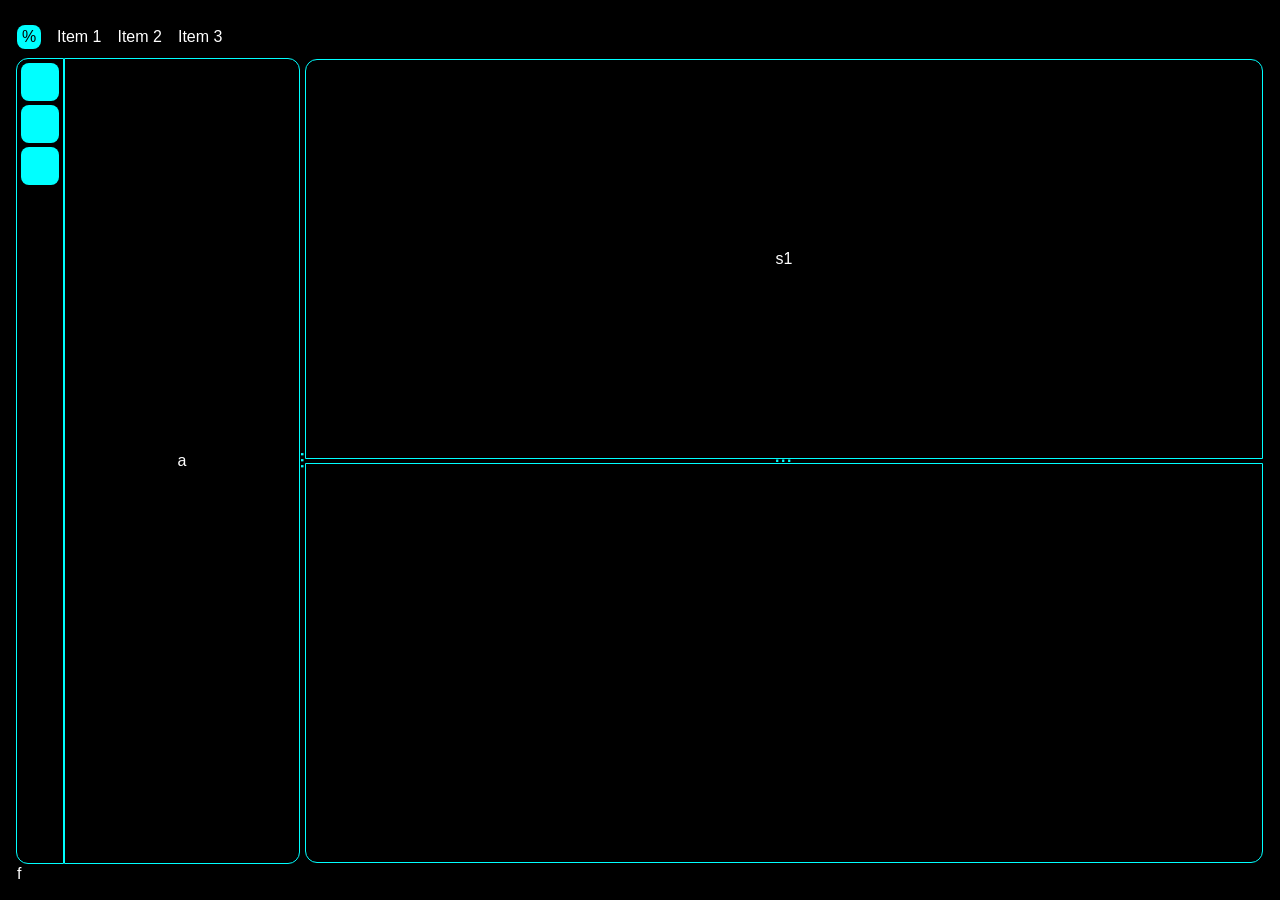
==== vscode-mockup/index.html @ e83f810a "Initial commit Co-Authored-By: Claude Opus 5.5 <noreply@anthropic.com>" ====
<!DOCTYPE html>
<html lang="pt-BR">
    <head>
        <meta charset="UTF-8">
        <meta name="viewport" content="width=device-width, initial-scale=1.0">
        <title>Design Pattern</title>
        <link rel="stylesheet" href="style.css">
    </head>
    <body>
        <header id="mHeader">
            <div id="mLogo">%</div>
            <ul id="mMenu">
                <li>Item 1</li>
                <li>Item 2</li>
                <li>Item 3</li>
            </ul>
        </header>
        <nav id="mNav">
            <ul>
                <li></li>
                <li></li>
                <li></li>
            </ul>
        </nav>
        <aside id="mAside">
            <span>a</span>
            <span class="aside-indicator">...</span>
        </aside>
        <main id="mMain">
            <section id="s1">
                <span>s1</span>
                <span class="main-indicator">...</span>
            </section>
            <section id="s2"></section>
        </main>
        <footer id="mFooter">f</footer>

        <script src="main.js"></script>
    </body>
</html>
---- vscode-mockup/style.css ----
* {
    margin: 0;
    padding: 0;
    box-sizing: border-box;
    font-family: sans-serif;
}

body {
    height: 100dvh;
    background-color: black;
    display: grid;
    grid-template-rows: auto 1fr auto;
    grid-template-columns: 48px var(--aside-width, 1fr) 4fr;
    grid-template-areas:
        "mHeader mHeader mHeader"
        "mNav mAside mMain"
        "mFooter mFooter mFooter";
    padding: 1rem;
    overflow: hidden;
}

body > * {
    border: 1px solid #000;
    color: #fff;
}

#mHeader, #mNav, #mAside, #mMain, #mFooter {
    
}

#mHeader {
    grid-area: mHeader;
    display: grid;
    grid-auto-flow: column;
    grid-template-columns: auto 1fr;
    gap: 0.5rem;
    #mLogo {
        display: grid;
        place-items: center;
        background-color: #0ff;
        color: #000;
        width: 24px;
        height: 24px;
        margin-block: 0.5rem;
        border-radius: 0.5rem;
    }
    #mMenu {
        display: grid;
        grid-auto-flow: column;
        justify-content: start;
        li {
            list-style: none;
            padding-inline: 0.5rem;
            background-color: #000;
            height: 24px;
            margin-block: 0.5rem;
            border-radius: 0.5rem;
            cursor: pointer;
            display: grid;
            place-items: center;
            &:hover {
                background-color: #0ff;
                color: #000;
            }
        }
    }
}
#mNav {
    grid-area: mNav;
    border-color: #0ff;
    border-radius: 0.75rem 0 0 0.75rem;
    ul {
        list-style: none;
        display: grid;
        gap: 0.25rem;
        padding: 0.25rem;
        li {
            background-color: #0ff;
            aspect-ratio: 1/1;
            border-radius: 0.5rem;
            cursor: pointer;
            display: grid;
            place-items: center;
            &:hover {
                background-color: #0ff;
                color: #000;
            }
        }
    }
}
#mAside {
    grid-area: mAside;
    border-color: #0ff;
    border-radius: 0 0.75rem 0.75rem 0;
    margin-right: .25rem;
    position: relative;
    display: grid;
    place-items: center;
}

.aside-indicator {
    position: absolute;
    right: -1.00em;
    top: 50%;
    transform: translateY(-50%) rotate(90deg);
    color: #0ff;
    font-weight: 700;
    letter-spacing: 0.1rem;
    line-height: 1;
    cursor: col-resize;
    user-select: none;
}

#mMain {
    grid-area: mMain;
    display: grid;
    grid-template-rows: 1fr var(--bottom-height, 1fr);
    overflow: hidden;
    gap: .25rem;
}

#s1 {
    display: grid;
    place-items: center;
    border: 1px solid #0ff;
    border-radius: 0.75rem 0.75rem 0 0;
    position: relative;
}

#s2 {
    display: grid;
    place-items: center;
    border: 1px solid #0ff;
    border-radius: 0 0 0.75rem 0.75rem;
}

.main-indicator {
    position: absolute;
    bottom: -0.45em;
    left: 50%;
    transform: translateX(-50%);
    color: #0ff;
    font-weight: 700;
    letter-spacing: 0.1rem;
    line-height: 1;
    cursor: row-resize;
    user-select: none;
    z-index: 10;
}

#mFooter {
    grid-area: mFooter;
}
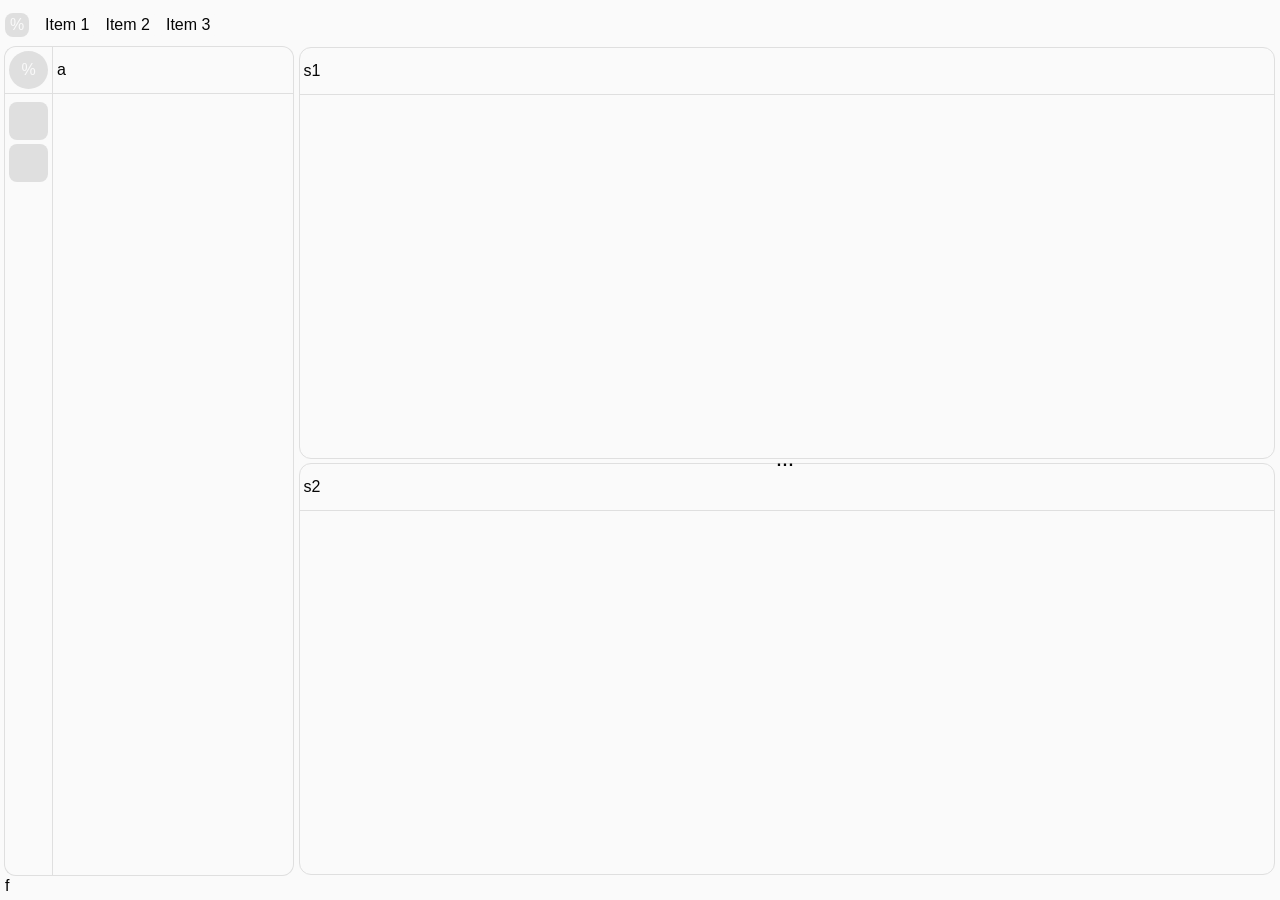
==== commit f18127b4: "Ajusta layout e divisores do mockup" ====
--- a/vscode-mockup/index.html
+++ b/vscode-mockup/index.html
@@ -16,22 +16,26 @@
             </ul>
         </header>
         <nav id="mNav">
+            <div class="nav-logo">%</div>
+            <div class="nav-divider" aria-hidden="true"></div>
             <ul>
-                <li></li>
                 <li></li>
                 <li></li>
             </ul>
         </nav>
+        <div id="mNavDivider" aria-hidden="true"></div>
         <aside id="mAside">
-            <span>a</span>
-            <span class="aside-indicator">...</span>
+            <header class="aside-header">a</header>
         </aside>
         <main id="mMain">
-            <section id="s1">
-                <span>s1</span>
+            <span class="aside-indicator">...</span>
+            <section id="s1" class="panel-header">
+                <header class="section-header">s1</header>
+            </section>
+            <section id="s2">
+                <header class="section-header">s2</header>
                 <span class="main-indicator">...</span>
             </section>
-            <section id="s2"></section>
         </main>
         <footer id="mFooter">f</footer>
 
--- a/vscode-mockup/style.css
+++ b/vscode-mockup/style.css
@@ -1,3 +1,14 @@
+:root {
+    --layout-padding: 0.25rem;
+    --nav-width: 48px;
+    --nav-item-height: calc(var(--nav-width) - 2px - (2 * var(--layout-padding)));
+    --section-header-height: calc(var(--nav-item-height) + (2 * var(--layout-padding)) + 1px);
+    --color-black: #fafafa;
+    --color-white: #060606;
+    --color-cyan: #dfdfdf;
+    --color-transparent: transparent;
+}
+
 * {
     margin: 0;
     padding: 0;
@@ -7,25 +18,21 @@
 
 body {
     height: 100dvh;
-    background-color: black;
+    background-color: var(--color-black);
     display: grid;
     grid-template-rows: auto 1fr auto;
-    grid-template-columns: 48px var(--aside-width, 1fr) 4fr;
+    grid-template-columns: var(--nav-width) 1px var(--aside-width, 1fr) 4fr;
     grid-template-areas:
-        "mHeader mHeader mHeader"
-        "mNav mAside mMain"
-        "mFooter mFooter mFooter";
-    padding: 1rem;
+        "mHeader mHeader mHeader mHeader"
+        "mNav mNavDivider mAside mMain"
+        "mFooter mFooter mFooter mFooter";
+    padding: var(--layout-padding);
     overflow: hidden;
 }
 
 body > * {
-    border: 1px solid #000;
-    color: #fff;
-}
-
-#mHeader, #mNav, #mAside, #mMain, #mFooter {
-    
+    border: 1px solid var(--color-black);
+    color: var(--color-white);
 }
 
 #mHeader {
@@ -37,8 +44,8 @@
     #mLogo {
         display: grid;
         place-items: center;
-        background-color: #0ff;
-        color: #000;
+        background-color: var(--color-cyan);
+        color: var(--color-black);
         width: 24px;
         height: 24px;
         margin-block: 0.5rem;
@@ -51,7 +58,7 @@
         li {
             list-style: none;
             padding-inline: 0.5rem;
-            background-color: #000;
+            background-color: var(--color-black);
             height: 24px;
             margin-block: 0.5rem;
             border-radius: 0.5rem;
@@ -59,93 +66,228 @@
             display: grid;
             place-items: center;
             &:hover {
-                background-color: #0ff;
-                color: #000;
+                background-color: var(--color-cyan);
+                color: var(--color-black);
             }
         }
     }
 }
 #mNav {
     grid-area: mNav;
-    border-color: #0ff;
+    border-color: var(--color-cyan);
+    border-right: 0;
     border-radius: 0.75rem 0 0 0.75rem;
+    display: grid;
+    grid-template-rows: calc(var(--nav-item-height) + var(--layout-padding)) 1px 1fr;
+    align-content: start;
+    justify-items: stretch;
+    gap: var(--layout-padding);
+
+    > .nav-logo {
+        width: calc(100% - (2 * var(--layout-padding)));
+        height: var(--nav-item-height);
+        margin: var(--layout-padding);
+        background-color: var(--color-cyan);
+        color: var(--color-black);
+        border-radius: 50%;
+        cursor: pointer;
+        display: grid;
+        place-items: center;
+    }
+
+    > .nav-divider {
+        width: 100%;
+        height: 1px;
+        background-color: var(--color-cyan);
+    }
+
     ul {
         list-style: none;
         display: grid;
-        gap: 0.25rem;
-        padding: 0.25rem;
+        width: 100%;
+        min-width: 0;
+        align-content: start;
+        grid-auto-rows: var(--nav-item-height);
+        gap: var(--layout-padding);
+        padding: var(--layout-padding);
         li {
-            background-color: #0ff;
-            aspect-ratio: 1/1;
+            background-color: var(--color-cyan);
+            width: 100%;
+            height: var(--nav-item-height);
             border-radius: 0.5rem;
             cursor: pointer;
             display: grid;
             place-items: center;
             &:hover {
-                background-color: #0ff;
-                color: #000;
+                background-color: var(--color-cyan);
+                color: var(--color-black);
             }
         }
-    }
+
+    }
+}
+#mNavDivider {
+    grid-area: mNavDivider;
+    border: 0;
+    background-color: var(--color-cyan);
 }
 #mAside {
     grid-area: mAside;
-    border-color: #0ff;
+    border-color: var(--color-cyan);
+    border-left: 0;
     border-radius: 0 0.75rem 0.75rem 0;
     margin-right: .25rem;
     position: relative;
     display: grid;
-    place-items: center;
+    align-content: start;
+    justify-items: stretch;
+}
+
+.aside-header {
+    width: 100%;
+    height: var(--section-header-height);
+    padding: var(--layout-padding);
+    display: flex;
+    align-items: center;
+    justify-content: flex-start;
+    border-bottom: 1px solid var(--color-cyan);
 }
 
 .aside-indicator {
     position: absolute;
-    right: -1.00em;
-    top: 50%;
-    transform: translateY(-50%) rotate(90deg);
-    color: #0ff;
-    font-weight: 700;
-    letter-spacing: 0.1rem;
-    line-height: 1;
+    left: -5px;
+    top: 0;
+    bottom: 0;
+    color: var(--color-transparent);
     cursor: col-resize;
     user-select: none;
+    z-index: 10;
+    width: 4px;
+    display: grid;
+    place-items: center;
+    font-size: 0;
+    font-weight: 700;
+    line-height: 1;
+    letter-spacing: 0.1rem;
+    /* transition: color 150ms ease, background-color 150ms ease, box-shadow 150ms ease; */
+
+    &::after {
+        content: "";
+        position: absolute;
+        top: 50%;
+        left: 50%;
+        transform: translate(-50%, -50%) rotate(90deg);
+        color: var(--color-white);
+        font-size: 1rem;
+        white-space: nowrap;
+    }
+
+    &:hover {
+        color: var(--color-transparent);
+        background-color: var(--color-white);
+        box-shadow: 0 0 0.5rem var(--color-cyan);
+
+        &::after {
+            color: var(--color-black);
+        }
+    }
 }
 
 #mMain {
     grid-area: mMain;
+    position: relative;
     display: grid;
     grid-template-rows: 1fr var(--bottom-height, 1fr);
-    overflow: hidden;
+    overflow: visible;
     gap: .25rem;
 }
 
+#mMain.is-vertical {
+    grid-template-rows: 1fr;
+    grid-template-columns: var(--left-width, 1fr) var(--right-width, 1fr);
+
+    #s1,
+    #s2 {
+        min-width: 0;
+    }
+
+    .main-indicator {
+        top: 0;
+        left: -2px;
+        width: 4px;
+        height: 100%;
+        cursor: col-resize;
+    }
+}
+
 #s1 {
     display: grid;
-    place-items: center;
-    border: 1px solid #0ff;
-    border-radius: 0.75rem 0.75rem 0 0;
+    align-content: start;
+    justify-items: start;
+    border: 1px solid var(--color-cyan);
+    border-radius: 0.75rem;
     position: relative;
 }
 
 #s2 {
     display: grid;
-    place-items: center;
-    border: 1px solid #0ff;
-    border-radius: 0 0 0.75rem 0.75rem;
+    align-content: start;
+    justify-items: start;
+    border: 1px solid var(--color-cyan);
+    border-radius: 0.75rem;
+    position: relative;
+}
+
+.section-header {
+    width: 100%;
+    height: var(--section-header-height);
+    padding: var(--layout-padding);
+    display: flex;
+    align-items: center;
+    justify-content: flex-start;
+    background-color: var(--color-transparent);
+    color: var(--color-white);
+    border-bottom: 1px solid var(--color-cyan);
 }
 
 .main-indicator {
     position: absolute;
-    bottom: -0.45em;
-    left: 50%;
-    transform: translateX(-50%);
-    color: #0ff;
+    top: -5px;
+    left: -2px;
+    color: var(--color-transparent);
     font-weight: 700;
     letter-spacing: 0.1rem;
     line-height: 1;
     cursor: row-resize;
     user-select: none;
     z-index: 10;
+    background-color: var(--color-transparent);
+    width: calc(100% + 2px);
+    height: 4px;
+    display: grid;
+    place-items: center;
+    /* transition: color 150ms ease, background-color 150ms ease, box-shadow 150ms ease; */
+
+    &::after {
+        content: "...";
+        position: absolute;
+        top: 50%;
+        left: 50%;
+        transform: translate(-50%, -50%);
+        color: var(--color-white);
+        font-size: 1rem;
+        white-space: nowrap;
+    }
+
+    &:hover {
+        color: var(--color-transparent);
+        background-color: var(--color-white);
+        box-shadow: 0 0 0.5rem var(--color-cyan);
+
+        &::after {
+            color: var(--color-black);
+        }
+    }
 }
 
 #mFooter {
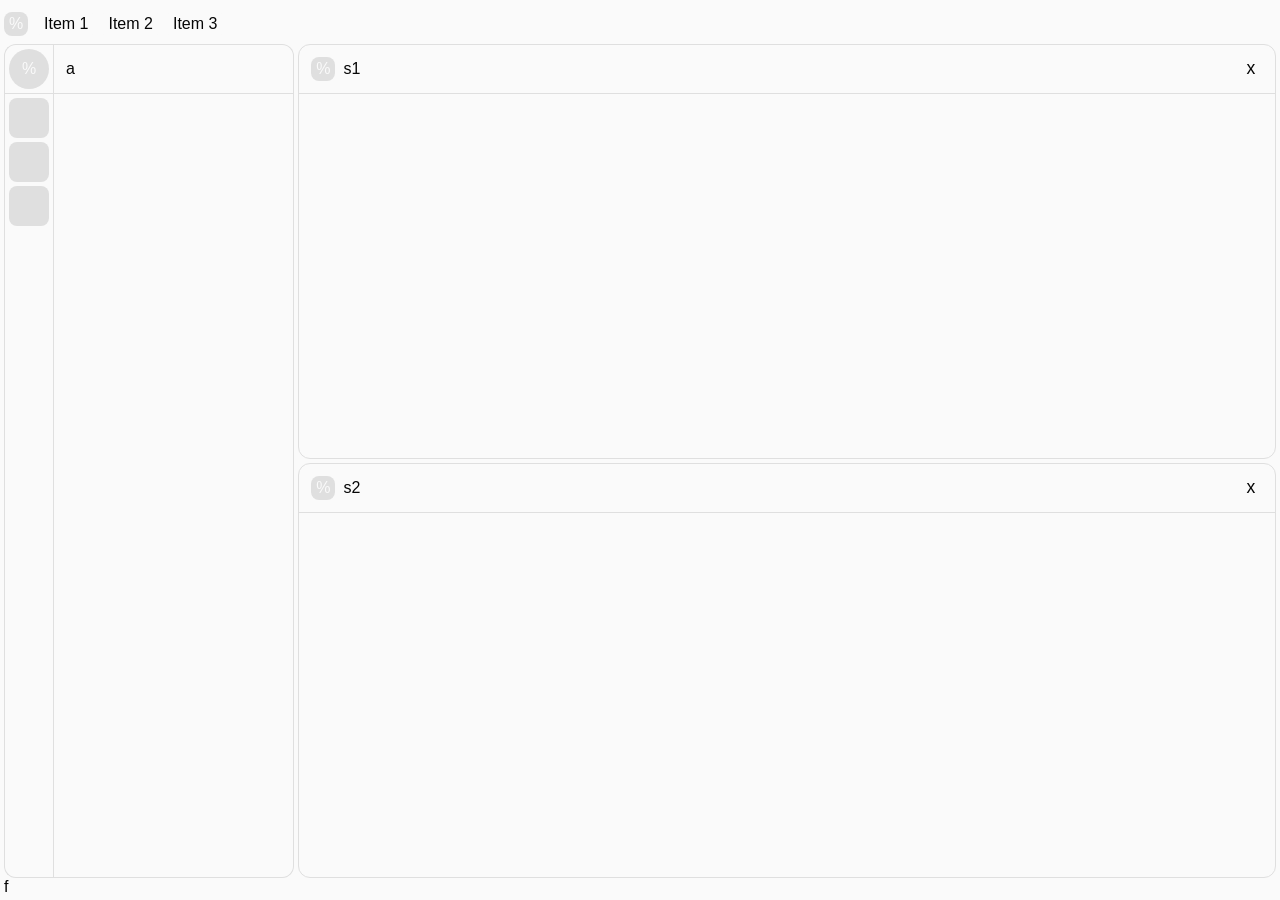
==== commit 1b59a7f1: "Aprimora headers e layout do mockup" ====
--- a/vscode-mockup/index.html
+++ b/vscode-mockup/index.html
@@ -15,28 +15,43 @@
                 <li>Item 3</li>
             </ul>
         </header>
+
         <nav id="mNav">
             <div class="nav-logo">%</div>
             <div class="nav-divider" aria-hidden="true"></div>
             <ul>
                 <li></li>
                 <li></li>
+                <li></li>
             </ul>
         </nav>
+
         <div id="mNavDivider" aria-hidden="true"></div>
+
         <aside id="mAside">
             <header class="aside-header">a</header>
+            <span class="aside-indicator" title="Arraste para redimensionar"><span class="indicator-dots">...</span></span>
         </aside>
+
         <main id="mMain">
-            <span class="aside-indicator">...</span>
-            <section id="s1" class="panel-header">
-                <header class="section-header">s1</header>
+            <section id="s1">
+                <header class="section-header">
+                    <span class="section-icon">%</span>
+                    <span class="section-title">s1</span>
+                    <button class="section-close" type="button" aria-label="Fechar s1">x</button>
+                </header>
             </section>
+
             <section id="s2">
-                <header class="section-header">s2</header>
-                <span class="main-indicator">...</span>
+                <header class="section-header">
+                    <span class="section-icon">%</span>
+                    <span class="section-title">s2</span>
+                    <button class="section-close" type="button" aria-label="Fechar s2">x</button>
+                </header>
+                <span class="main-indicator" title="Arraste para redimensionar ou duplo clique para alternar vertical/horizontal"><span class="indicator-dots">...</span></span>
             </section>
         </main>
+
         <footer id="mFooter">f</footer>
 
         <script src="main.js"></script>
--- a/vscode-mockup/style.css
+++ b/vscode-mockup/style.css
@@ -1,8 +1,12 @@
 :root {
-    --layout-padding: 0.25rem;
-    --nav-width: 48px;
-    --nav-item-height: calc(var(--nav-width) - 2px - (2 * var(--layout-padding)));
-    --section-header-height: calc(var(--nav-item-height) + (2 * var(--layout-padding)) + 1px);
+    /* Dimensões base consistentes */
+    --nav-item-size: 40px;                 /* Tamanho exato do item (40x40px) */
+    --nav-padding: 4px;                    /* Padding interno do Nav */
+    --nav-width: calc(var(--nav-item-size) + (var(--nav-padding) * 2) + 1px); /* 40 + 8 + 1 (borda) = 49px */
+    --header-height: 49px;                 /* Altura consistente dos cabeçalhos (.section-header, .aside-header) perfeitamente alinhada com o topo do nav */
+    --gap-size: 0.25rem;                   /* 4px de gap padrão */
+    
+    /* Cores do seu tema */
     --color-black: #fafafa;
     --color-white: #060606;
     --color-cyan: #dfdfdf;
@@ -26,21 +30,23 @@
         "mHeader mHeader mHeader mHeader"
         "mNav mNavDivider mAside mMain"
         "mFooter mFooter mFooter mFooter";
-    padding: var(--layout-padding);
+    padding: var(--gap-size);
     overflow: hidden;
 }
 
 body > * {
-    border: 1px solid var(--color-black);
     color: var(--color-white);
 }
 
+/* ================= HEADER SUPERIOR ================= */
 #mHeader {
     grid-area: mHeader;
     display: grid;
     grid-auto-flow: column;
     grid-template-columns: auto 1fr;
     gap: 0.5rem;
+    align-items: center;
+
     #mLogo {
         display: grid;
         place-items: center;
@@ -51,10 +57,13 @@
         margin-block: 0.5rem;
         border-radius: 0.5rem;
     }
+
     #mMenu {
         display: grid;
         grid-auto-flow: column;
         justify-content: start;
+        gap: 0.25rem;
+
         li {
             list-style: none;
             padding-inline: 0.5rem;
@@ -65,6 +74,7 @@
             cursor: pointer;
             display: grid;
             place-items: center;
+
             &:hover {
                 background-color: var(--color-cyan);
                 color: var(--color-black);
@@ -72,224 +82,278 @@
         }
     }
 }
+
+/* ================= NAV (ACTIVITY BAR) ================= */
 #mNav {
     grid-area: mNav;
-    border-color: var(--color-cyan);
+    border: 1px solid var(--color-cyan);
     border-right: 0;
     border-radius: 0.75rem 0 0 0.75rem;
-    display: grid;
-    grid-template-rows: calc(var(--nav-item-height) + var(--layout-padding)) 1px 1fr;
-    align-content: start;
-    justify-items: stretch;
-    gap: var(--layout-padding);
+    display: flex;
+    flex-direction: column;
+    align-items: center;
+    padding-block: var(--nav-padding);
+    padding-inline: 0;
+    gap: var(--nav-padding);
+    width: var(--nav-width);
 
     > .nav-logo {
-        width: calc(100% - (2 * var(--layout-padding)));
-        height: var(--nav-item-height);
-        margin: var(--layout-padding);
+        width: var(--nav-item-size);
+        height: var(--nav-item-size);
         background-color: var(--color-cyan);
         color: var(--color-black);
         border-radius: 50%;
         cursor: pointer;
         display: grid;
         place-items: center;
+        flex-shrink: 0;
     }
 
     > .nav-divider {
         width: 100%;
         height: 1px;
         background-color: var(--color-cyan);
+        flex-shrink: 0;
     }
 
     ul {
         list-style: none;
-        display: grid;
+        display: flex;
+        flex-direction: column;
+        align-items: center;
+        gap: var(--nav-padding);
         width: 100%;
-        min-width: 0;
-        align-content: start;
-        grid-auto-rows: var(--nav-item-height);
-        gap: var(--layout-padding);
-        padding: var(--layout-padding);
+
         li {
             background-color: var(--color-cyan);
-            width: 100%;
-            height: var(--nav-item-height);
+            width: var(--nav-item-size);
+            height: var(--nav-item-size);
             border-radius: 0.5rem;
             cursor: pointer;
             display: grid;
             place-items: center;
+            flex-shrink: 0;
+
             &:hover {
                 background-color: var(--color-cyan);
                 color: var(--color-black);
             }
         }
-
-    }
-}
+    }
+}
+
 #mNavDivider {
     grid-area: mNavDivider;
     border: 0;
     background-color: var(--color-cyan);
 }
+
+/* ================= ASIDE ================= */
 #mAside {
     grid-area: mAside;
-    border-color: var(--color-cyan);
+    border: 1px solid var(--color-cyan);
     border-left: 0;
     border-radius: 0 0.75rem 0.75rem 0;
-    margin-right: .25rem;
+    margin-right: var(--gap-size);
     position: relative;
-    display: grid;
-    align-content: start;
-    justify-items: stretch;
+    display: flex;
+    flex-direction: column;
+    overflow: visible;
 }
 
 .aside-header {
     width: 100%;
-    height: var(--section-header-height);
-    padding: var(--layout-padding);
-    display: flex;
-    align-items: center;
-    justify-content: flex-start;
+    height: var(--header-height);
+    padding-inline: 0.75rem;
+    display: flex;
+    align-items: center;
     border-bottom: 1px solid var(--color-cyan);
-}
-
+    flex-shrink: 0;
+}
+
+/* ================= RESIZE INDICATOR ASIDE ================= */
 .aside-indicator {
     position: absolute;
-    left: -5px;
+    right: calc(-1 * var(--gap-size) - 2px);
     top: 0;
     bottom: 0;
-    color: var(--color-transparent);
+    width: calc(var(--gap-size) + 4px);
     cursor: col-resize;
     user-select: none;
-    z-index: 10;
-    width: 4px;
-    display: grid;
-    place-items: center;
-    font-size: 0;
+    z-index: 20;
+    display: flex;
+    align-items: center;
+    justify-content: center;
+    background-color: transparent;
+    transition: background-color 150ms ease, box-shadow 150ms ease, color 150ms ease;
+    border-radius: 4px;
+    color: var(--color-cyan);
     font-weight: 700;
+    letter-spacing: 0.1rem;
+    font-size: 1rem;
     line-height: 1;
-    letter-spacing: 0.1rem;
-    /* transition: color 150ms ease, background-color 150ms ease, box-shadow 150ms ease; */
-
-    &::after {
-        content: "";
-        position: absolute;
-        top: 50%;
-        left: 50%;
-        transform: translate(-50%, -50%) rotate(90deg);
-        color: var(--color-white);
-        font-size: 1rem;
-        white-space: nowrap;
+    color: var(--color-transparent);
+
+    .indicator-dots {
+        display: inline-block;
+        transform: rotate(90deg);
+        pointer-events: none;
+        transition: color 150ms ease;
     }
 
     &:hover {
-        color: var(--color-transparent);
         background-color: var(--color-white);
         box-shadow: 0 0 0.5rem var(--color-cyan);
-
-        &::after {
+        color: var(--color-black);
+
+        .indicator-dots {
             color: var(--color-black);
         }
     }
 }
 
+/* ================= MAIN (SECTIONS S1 E S2) ================= */
 #mMain {
     grid-area: mMain;
     position: relative;
     display: grid;
     grid-template-rows: 1fr var(--bottom-height, 1fr);
+    gap: var(--gap-size);
     overflow: visible;
-    gap: .25rem;
 }
 
 #mMain.is-vertical {
     grid-template-rows: 1fr;
-    grid-template-columns: var(--left-width, 1fr) var(--right-width, 1fr);
-
-    #s1,
-    #s2 {
-        min-width: 0;
-    }
+    grid-template-columns: var(--left-width, 1fr) 1fr;
 
     .main-indicator {
         top: 0;
-        left: -2px;
-        width: 4px;
+        bottom: 0;
+        left: calc(-1 * var(--gap-size) - 2px);
+        width: calc(var(--gap-size) + 4px);
         height: 100%;
         cursor: col-resize;
-    }
-}
-
-#s1 {
-    display: grid;
-    align-content: start;
-    justify-items: start;
+
+        .indicator-dots {
+            transform: rotate(90deg);
+        }
+    }
+}
+
+#s1, #s2 {
+    display: flex;
+    flex-direction: column;
     border: 1px solid var(--color-cyan);
     border-radius: 0.75rem;
     position: relative;
-}
-
-#s2 {
-    display: grid;
-    align-content: start;
-    justify-items: start;
-    border: 1px solid var(--color-cyan);
-    border-radius: 0.75rem;
-    position: relative;
+    overflow: visible;
+    min-height: 0;
+    min-width: 0;
 }
 
 .section-header {
     width: 100%;
-    height: var(--section-header-height);
-    padding: var(--layout-padding);
-    display: flex;
-    align-items: center;
-    justify-content: flex-start;
+    height: var(--header-height);
+    padding-inline: 0.75rem;
+    display: grid;
+    grid-template-columns: 24px 1fr auto;
+    gap: 0.5rem;
+    align-items: center;
+    border-bottom: 1px solid var(--color-cyan);
+    border-radius: 0.75rem 0.75rem 0 0;
+    flex-shrink: 0;
+}
+
+.section-icon {
+    width: 24px;
+    height: 24px;
+    display: grid;
+    place-items: center;
+    background-color: var(--color-cyan);
+    color: var(--color-black);
+    border-radius: 0.5rem;
+}
+
+.section-title {
+    min-width: 0;
+    font-weight: 500;
+}
+
+.section-close {
+    width: 24px;
+    height: 24px;
+    border: 0;
+    padding: 0;
+    display: grid;
+    place-items: center;
     background-color: var(--color-transparent);
     color: var(--color-white);
-    border-bottom: 1px solid var(--color-cyan);
-}
-
+    font: inherit;
+    font-size: 1.1rem;
+    line-height: 1;
+    cursor: pointer;
+    border-radius: 0.25rem;
+
+    &:hover {
+        background-color: var(--color-cyan);
+        color: var(--color-black);
+    }
+}
+
+/* ================= RESIZE INDICATOR MAIN ================= */
 .main-indicator {
     position: absolute;
-    top: -5px;
-    left: -2px;
-    color: var(--color-transparent);
+    top: calc(-1 * var(--gap-size) - 2px);
+    left: 0;
+    width: 100%;
+    height: calc(var(--gap-size) + 4px);
+    cursor: row-resize;
+    user-select: none;
+    z-index: 20;
+    display: flex;
+    align-items: center;
+    justify-content: center;
+    background-color: transparent;
+    transition: background-color 150ms ease, box-shadow 150ms ease, color 150ms ease;
+    border-radius: 4px;
+    color: var(--color-cyan);
     font-weight: 700;
     letter-spacing: 0.1rem;
+    font-size: 1rem;
     line-height: 1;
-    cursor: row-resize;
-    user-select: none;
-    z-index: 10;
-    background-color: var(--color-transparent);
-    width: calc(100% + 2px);
-    height: 4px;
-    display: grid;
-    place-items: center;
-    /* transition: color 150ms ease, background-color 150ms ease, box-shadow 150ms ease; */
-
-    &::after {
-        content: "...";
-        position: absolute;
-        top: 50%;
-        left: 50%;
-        transform: translate(-50%, -50%);
-        color: var(--color-white);
-        font-size: 1rem;
-        white-space: nowrap;
+    color: var(--color-transparent);
+
+    .indicator-dots {
+        display: inline-block;
+        pointer-events: none;
+        transition: color 150ms ease, transform 150ms ease;
     }
 
     &:hover {
-        color: var(--color-transparent);
         background-color: var(--color-white);
         box-shadow: 0 0 0.5rem var(--color-cyan);
-
-        &::after {
+        color: var(--color-black);
+
+        .indicator-dots {
             color: var(--color-black);
         }
     }
 }
 
+/* ================= FOOTER ================= */
 #mFooter {
     grid-area: mFooter;
 }
+
+/* ================= ACTIVE DRAG STATES ================= */
+body.is-resizing-col,
+body.is-resizing-col * {
+    cursor: col-resize !important;
+    user-select: none !important;
+}
+
+body.is-resizing-row,
+body.is-resizing-row * {
+    cursor: row-resize !important;
+    user-select: none !important;
+}
